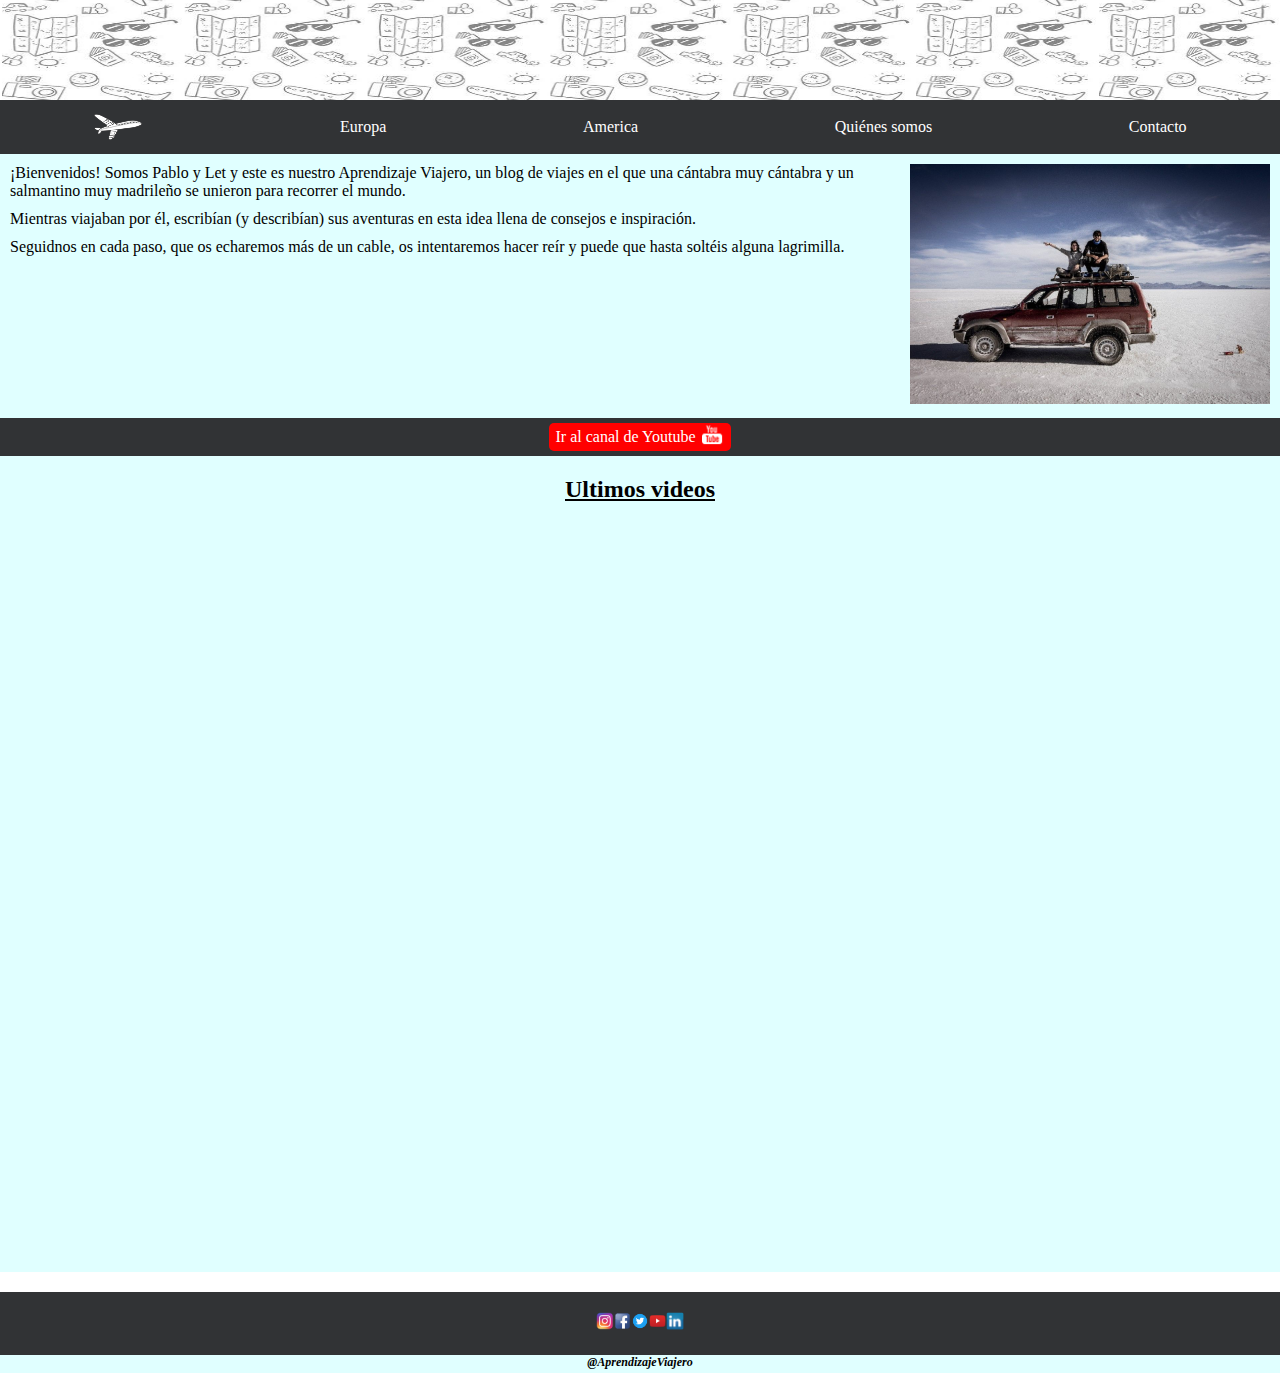
==== index.html @ e60df20d "first commit" ====
<!DOCTYPE html>
<html lang="en">

<head>
    <meta charset="UTF-8">
    <meta name="viewport" content="width=device-width, initial-scale=1.0">
    <title>AV</title>
    <link rel="stylesheet" href="./css/styles.css">
    <link rel="shortcut icon" href="./icons/avion-home.png">
    <link rel="preconnect" href="https://fonts.googleapis.com">
    <link rel="preconnect" href="https://fonts.gstatic.com" crossorigin>
    <link href="https://fonts.googleapis.com/css2?family=Roboto:wght@400;500&display=swap" rel="stylesheet">
</head>

<body>
    <header class="header"></header>

    <nav>
        <ul class="nav">
            <a href="index.html"><img src="./icons/avion-home.png" alt="✈"></a>
            <li class="links"><a href="./pages/europa.html">Europa</a></li>
            <li class="links"><a href="./pages/america.html">America</a></li>
            <li class="links"><a href="./pages/quienes-somos.html">Quiénes somos</a></li>
            <li class="links"><a href="./pages/contacto.html">Contacto</a></li>
        </ul>
    </nav>

    <main class="main">
        <section class="bienvenidos">
            <div class="parrafos-bienvenidos">
                <p>¡Bienvenidos! Somos Pablo y Let y este es nuestro Aprendizaje Viajero, un blog de viajes en el que
                    una
                    cántabra muy cántabra y un salmantino muy madrileño se unieron para recorrer el mundo.</p>

                <p>Mientras viajaban por él, escribían (y describían) sus aventuras en esta idea llena de consejos e
                    inspiración.</p>

                <p>Seguidnos en cada paso, que os echaremos más de un cable, os intentaremos hacer reír y puede que
                    hasta
                    soltéis alguna lagrimilla.</p>

            </div>
            <div class="img-bienvenidos-cont">
                <img class="img-bienvenidos" src="./images/img-bienvenidos.jpg" alt="foto arriba de una camioneta">
            </div>
        </section>
        <div class="youtube-link">

            <a class="youtube-boton" href="https://www.youtube.com/aprendizajeviajero">
                Ir al canal de Youtube<span><img class="icono-youtube-grande" src="./icons/youtube-blanco.png"
                        alt="icono de youtube"></span></a>

        </div>

        <aside class="aside">
            <div>
                <h2>Ultimos videos</h2>
            </div>
            <div class="galeria-videos">
                <iframe width="420" height="236.25" src="https://www.youtube.com/embed/OWbjMfNz4fk?si=SokFOFW2u1ky6UM1"
                    title="YouTube video player" frameborder="0"
                    allow="accelerometer; autoplay; clipboard-write; encrypted-media; gyroscope; picture-in-picture; web-share"
                    allowfullscreen></iframe>
                <iframe width="420" height="236.25" src="https://www.youtube.com/embed/o439kyseb0M?si=WDnrgknKe_WBSW39"
                    title="YouTube video player" frameborder="0"
                    allow="accelerometer; autoplay; clipboard-write; encrypted-media; gyroscope; picture-in-picture; web-share"
                    allowfullscreen></iframe>
                <iframe width="420" height="236.25" src="https://www.youtube.com/embed/10ZUL_JxzkI?si=6abwaWn89M1PoyXt"
                    title="YouTube video player" frameborder="0"
                    allow="accelerometer; autoplay; clipboard-write; encrypted-media; gyroscope; picture-in-picture; web-share"
                    allowfullscreen></iframe>
                <iframe width="420" height="236.25" src="https://www.youtube.com/embed/MsHfd68HQvo?si=ehdr8-8v7uwgG4Px"
                    title="YouTube video player" frameborder="0"
                    allow="accelerometer; autoplay; clipboard-write; encrypted-media; gyroscope; picture-in-picture; web-share"
                    allowfullscreen></iframe>
                <iframe width="420" height="236.25" src="https://www.youtube.com/embed/awrLL-NdWUY?si=x2naWw9y_P56RWCZ"
                    title="YouTube video player" frameborder="0"
                    allow="accelerometer; autoplay; clipboard-write; encrypted-media; gyroscope; picture-in-picture; web-share"
                    allowfullscreen></iframe>
                <iframe width="420" height="236.25" src="https://www.youtube.com/embed/hDivweImkEQ?si=2DDBTPTz8FmE0awk"
                    title="YouTube video player" frameborder="0"
                    allow="accelerometer; autoplay; clipboard-write; encrypted-media; gyroscope; picture-in-picture; web-share"
                    allowfullscreen></iframe>
            </div>
        </aside>
    </main>

    <footer class="footer">
        <a href="#"><img class="footer-iconos" src="./icons/instagram.png" alt=""></a>
        <a href="#"><img class="footer-iconos" src="./icons/facebook.png" alt=""></a>
        <a href="#"><img class="footer-iconos" src="./icons/twitter.png" alt=""></a>
        <a href="https://www.youtube.com/aprendizajeviajero"><img class="footer-iconos" src="./icons/youtube.png"
                alt=""></a>
        <a href="#"><img class="footer-iconos" src="./icons/linkedin.png" alt=""></a>


    </footer>
    <div class="post-footer">
        <h2>@AprendizajeViajero</h2>
    </div>
</body>

</html>
---- css/styles.css ----
/* Reset */
* {
    margin: 0;
    padding: 0;
    text-decoration: none;
    list-style-type: none;
}

/* Body */



/* Header */


.header {
    background-image: url(/images/header-viajero.jpg);
    background-position: center;
    height: 10vh;
    background-repeat: round;
    padding-top: 10px;
}

/* Nav */



.nav {
    display: flex;
    justify-content: space-around;
    align-items: center;
    gap: 10px;
    background: rgb(49, 51, 53);
    height: auto;
    width: 100%;
}

.nav a:hover {
    display: block;
    background: #434343;
}

.nav a {
    display: block;
    color: white;

}



.desplegable {
    float: right;
}

/* Main */
.main {
    background: lightcyan;
}

/* Section */
.bienvenidos {
    display: flex;
    justify-content: space-between;

}

.parrafos-bienvenidos {
    display: flex;
    flex-direction: column;
    gap: 10px;
    margin: 10px;
}

.img-bienvenidos {
    height: 15rem;
    margin: 10px;
}

.articulos {
    border: solid 1px lightgreen;
    margin: 0 10px 0 10px;
    padding: 5px;
}

.youtube-link {
    display: flex;
    justify-content: center;
    background: rgb(49, 51, 53);
}

.youtube-boton {
    display: flex;
    justify-content: center;
    align-items: center;
    gap: 5px;
    background: #FF0000;
    border-radius: 5px;
    color: white;
    margin: 5px;
    padding: 0 7px;

}

.icono-youtube-grande {
    height: 1.5rem;
    width: 1.5rem;


}

/* Aside */
.aside {
    text-align: center;
    text-decoration: underline;
    margin-bottom: 20px;
}

.aside h2 {
    margin: 20px 0 20px 0;
}

.galeria-videos {
    display: flex;
    justify-content: center;
    flex-wrap: wrap;
    gap: 20px;
}


/* Footer */

.footer {
    display: flex;
    justify-content: center;
    align-items: center;
    /* gap: 10px; */
    background: rgb(49, 51, 53);
    height: 7vh;
}

.footer a {
    color: white;
}

.footer-iconos {
    width: 1.1rem;
    height: 1.1rem;
}

.footer-iconos:hover {
    opacity: 95%;
    width: 1.6rem;
    height: 1.6rem;
}

.post-footer {
    background: lightcyan;
    height: 2vh;
    color: black;
    font-size: 0.5rem;
    text-align: center;
    font-style: italic;
}


/* Gadgets */

/* Contacto */

.form {
    background: lightcyan;
    height: 100vh;
    padding-left: 10px;

}

.pre-formulario {
    margin-bottom: 20px;
}

.dossier {
    color: red;
    font-family: 'Roboto', sans-serif;
    font-weight: 700;
}

.dossier:hover {
    text-decoration: underline;
}

/* Contacto/ Formulario */

.formulario {
    display: flex;
    flex-direction: column;
    gap: 30px;
    margin-top: 10px;
}


.formulario textarea {
    resize: none;
    background: lightgrey;
    padding: 7px 0 0 7px;
}


.formulario input {
    background: lightgrey;
    height: 2rem;
}

.btn-form:hover {
    opacity: 150%;
}
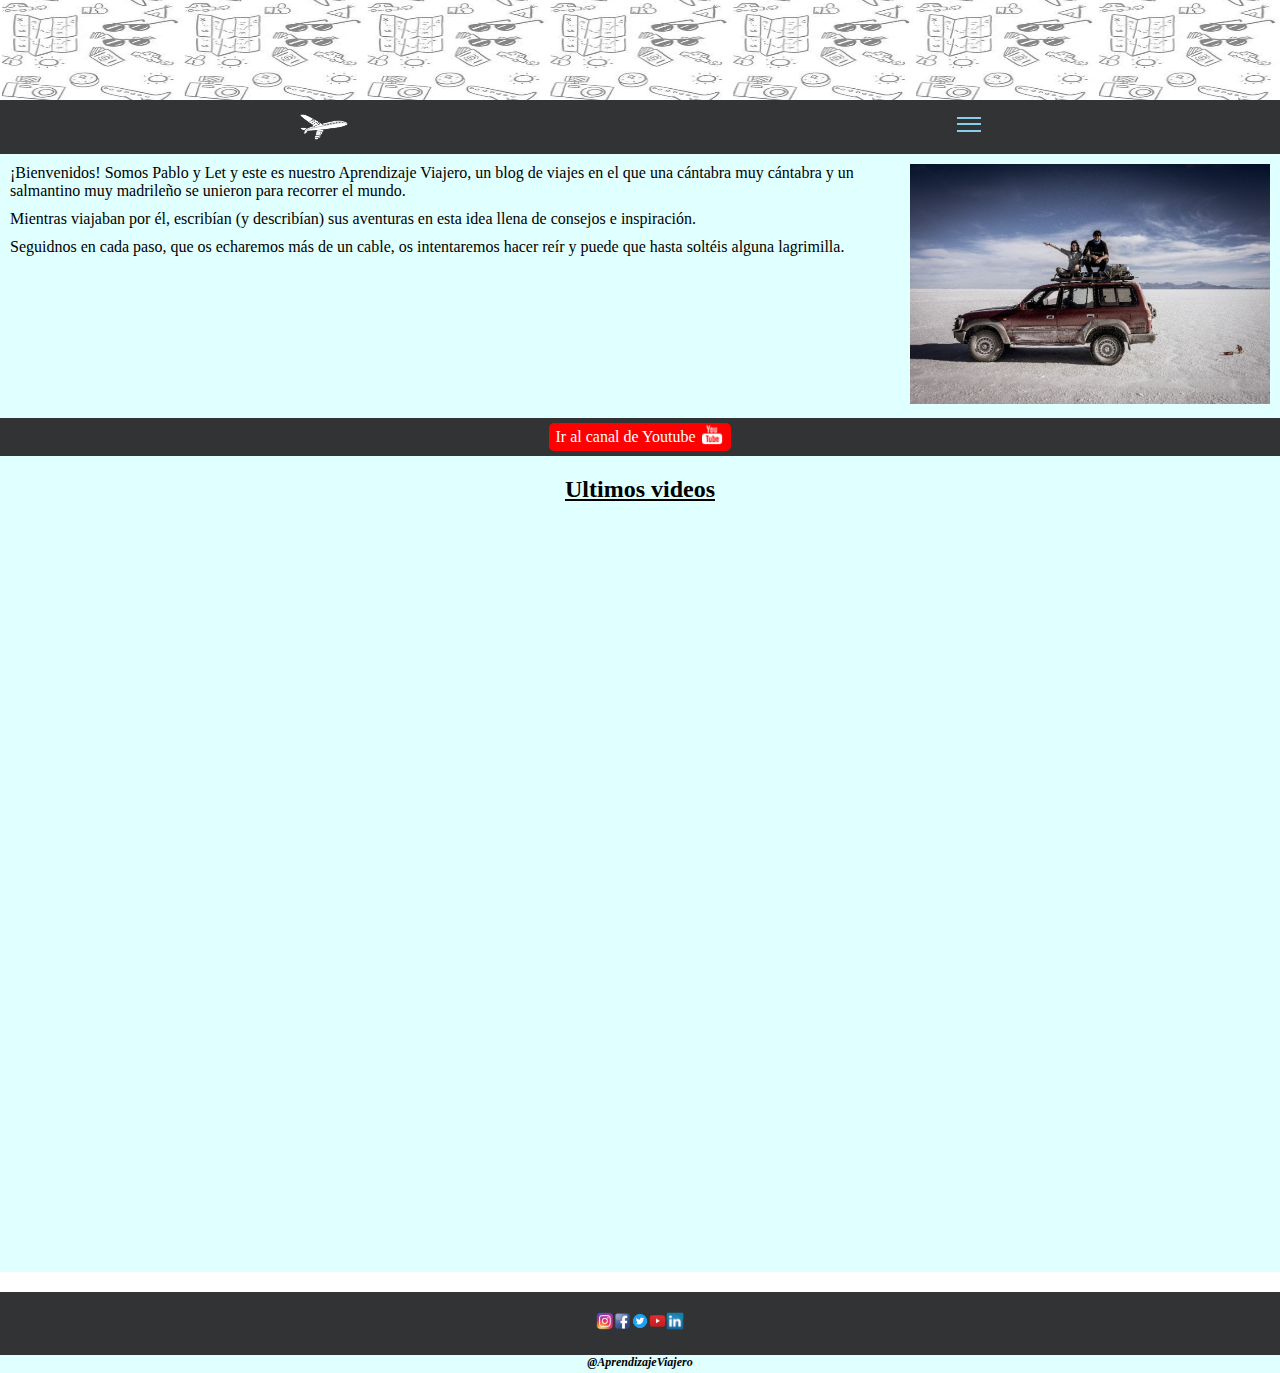
==== commit 160900b3: "Hice el responsive" ====
--- a/index.html
+++ b/index.html
@@ -18,10 +18,18 @@
     <nav>
         <ul class="nav">
             <a href="index.html"><img src="./icons/avion-home.png" alt="✈"></a>
-            <li class="links"><a href="./pages/europa.html">Europa</a></li>
-            <li class="links"><a href="./pages/america.html">America</a></li>
-            <li class="links"><a href="./pages/quienes-somos.html">Quiénes somos</a></li>
-            <li class="links"><a href="./pages/contacto.html">Contacto</a></li>
+
+            <li class="boton-nav">
+                <div></div>
+                <div></div>
+                <div></div>
+                <ul class="links">
+                    <li class="link"><a href="./pages/europa.html">Europa</a></li>
+                    <li class="link"><a href="./pages/america.html">America</a></li>
+                    <li class="link"><a href="./pages/quienes-somos.html">Quiénes somos</a></li>
+                    <li class="link"><a href="./pages/contacto.html">Contacto</a></li>
+                </ul>
+            </li>
         </ul>
     </nav>
 
--- a/css/styles.css
+++ b/css/styles.css
@@ -6,11 +6,8 @@
     list-style-type: none;
 }
 
-/* Body */
-
-
-
-/* Header */
+
+/*  Inicio Header */
 
 
 .header {
@@ -21,9 +18,60 @@
     padding-top: 10px;
 }
 
-/* Nav */
-
-
+/* Boton nav */
+.boton-nav {
+    cursor: pointer;
+    display: flex;
+    flex-direction: column;
+    width: 1.5rem;
+    height: 1.3rem;
+    background: transparent;
+    gap: .30rem;
+}
+
+.boton-nav div {
+    background: skyblue;
+    height: 2px;
+    width: 100%;
+    transition: all .5s;
+    transform-origin: left;
+}
+
+
+/* Fin Boton nav */
+
+/* Ventana Desplegable */
+
+
+.boton-nav a {
+    background-color: rgb(49, 51, 53);
+    color: #fff;
+    padding: 10px 12px;
+    display: block;
+    z-index: 10;
+}
+
+.boton-nav a:hover {
+    background-color: #434343;
+}
+
+.links {
+    display: none;
+    position: absolute;
+    min-width: 200px;
+}
+
+.boton-nav:hover>ul {
+    display: block;
+}
+
+.link {
+    position: relative;
+}
+
+.nav>li {
+    float: left;
+}
 
 .nav {
     display: flex;
@@ -43,21 +91,21 @@
 .nav a {
     display: block;
     color: white;
-
-}
-
-
-
-.desplegable {
-    float: right;
-}
-
-/* Main */
+}
+
+
+
+/*  Fin Header */
+
+/* Inicio Main */
 .main {
     background: lightcyan;
 }
 
-/* Section */
+#titulo {
+    text-align: center;
+}
+
 .bienvenidos {
     display: flex;
     justify-content: space-between;
@@ -108,7 +156,6 @@
 
 }
 
-/* Aside */
 .aside {
     text-align: center;
     text-decoration: underline;
@@ -126,8 +173,9 @@
     gap: 20px;
 }
 
-
-/* Footer */
+/* Fin Main */
+
+/* Inicio Footer */
 
 .footer {
     display: flex;
@@ -136,6 +184,7 @@
     /* gap: 10px; */
     background: rgb(49, 51, 53);
     height: 7vh;
+    width: 100%;
 }
 
 .footer a {
@@ -163,9 +212,9 @@
 }
 
 
-/* Gadgets */
-
-/* Contacto */
+/* Fin Footer */
+
+/* Inicio Contacto */
 
 .form {
     background: lightcyan;
@@ -212,4 +261,73 @@
 
 .btn-form:hover {
     opacity: 150%;
+}
+
+/* Fin Contacto */
+
+
+/* Inicio Europa */
+.carrusel {
+    display: flex;
+    justify-content: center;
+    align-items: center;
+    background: rgb(49, 51, 53);
+    border: solid lightcyan;
+}
+
+
+.carousel-inner img {
+    height: 400px;
+    width: 400px;
+    object-fit: cover;
+    z-index: -10;
+
+}
+
+
+/* Media Queries */
+
+
+@media screen and (max-width: 679px) {
+    .bienvenidos {
+        display: flex;
+        flex-direction: column;
+        justify-content: center;
+        align-items: center;
+    }
+
+    .carousel-inner img {
+        height: 250px;
+        width: 100%;
+
+    }
+
+    .post-footer h2 {
+        font-size: 20px;
+    }
+}
+
+
+@media screen and (max-width: 430px) {
+
+
+
+    .post-footer h2 {
+        font-size: 15px;
+
+    }
+
+
+}
+
+@media screen and (max-width: 145px) {
+
+
+
+    .post-footer h2 {
+        font-size: 10px;
+
+    }
+
+
 }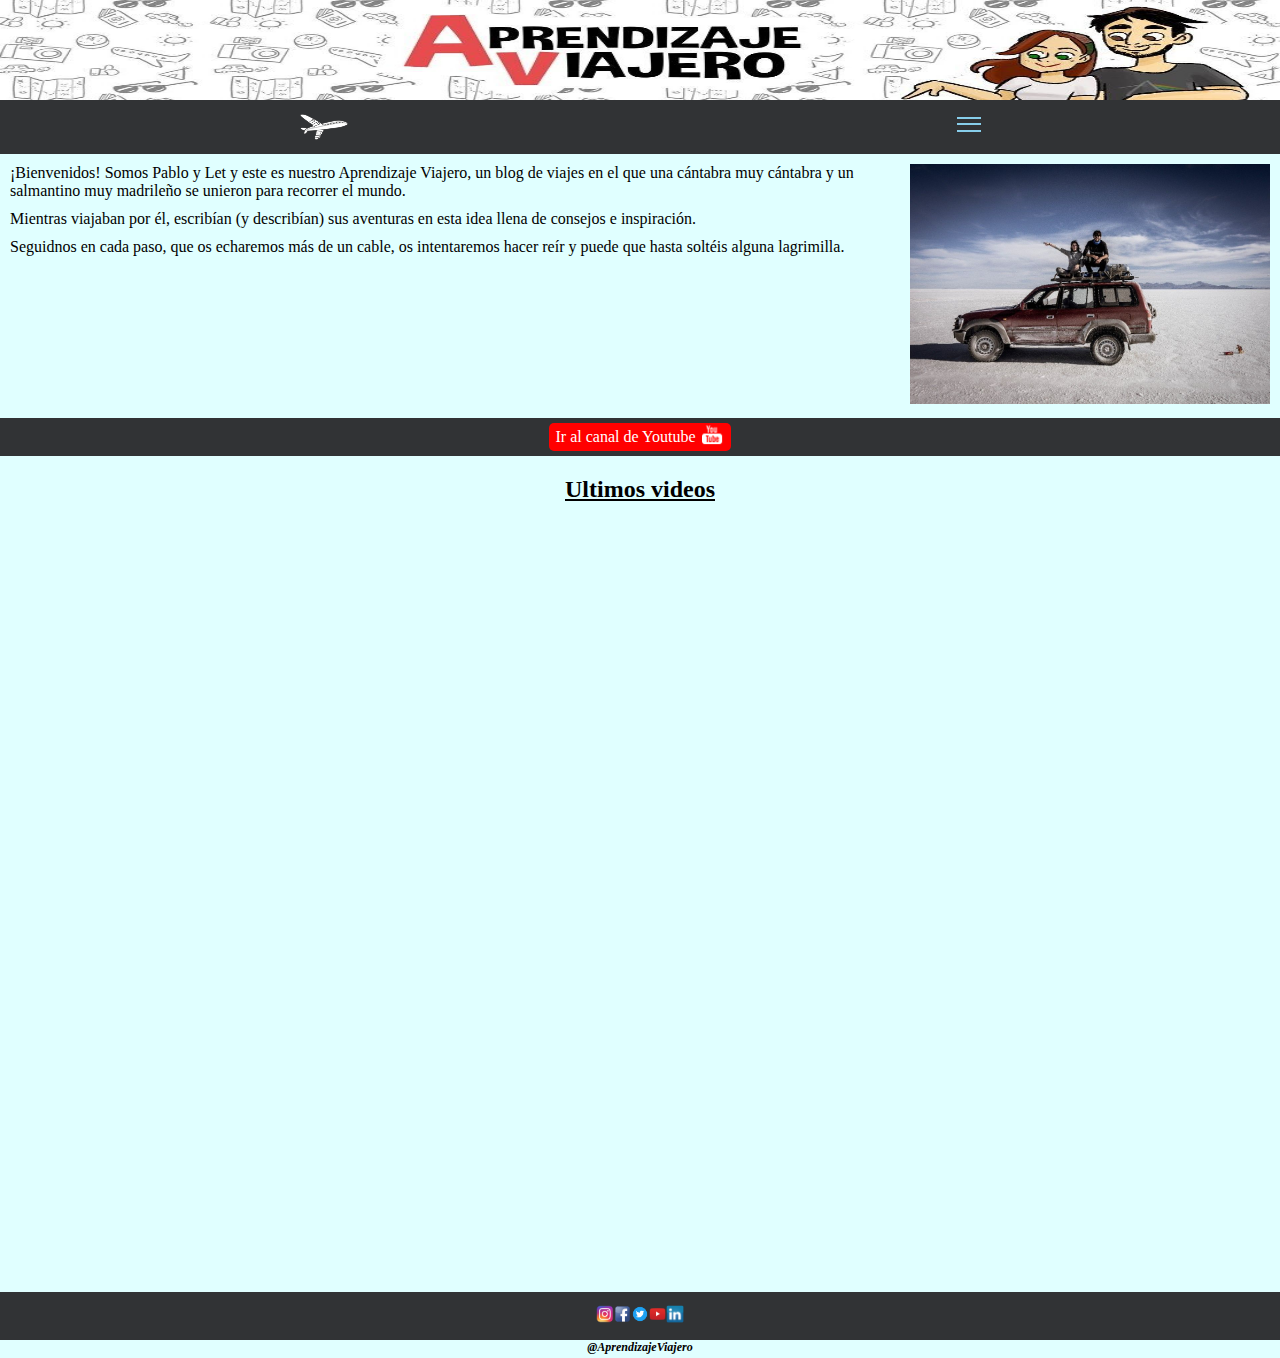
==== commit 2f15e1ee: "Cambie header, ingrese contenido en las paginas, arregle el responsive" ====
--- a/index.html
+++ b/index.html
@@ -5,16 +5,21 @@
     <meta charset="UTF-8">
     <meta name="viewport" content="width=device-width, initial-scale=1.0">
     <title>AV</title>
-    <link rel="stylesheet" href="./css/styles.css">
     <link rel="shortcut icon" href="./icons/avion-home.png">
     <link rel="preconnect" href="https://fonts.googleapis.com">
     <link rel="preconnect" href="https://fonts.gstatic.com" crossorigin>
     <link href="https://fonts.googleapis.com/css2?family=Roboto:wght@400;500&display=swap" rel="stylesheet">
+    <link rel="stylesheet" href="./css/styles.css">
+
 </head>
+
+<!-- Inicio Header -->
 
 <body>
     <header class="header"></header>
+    <!-- Fin Header -->
 
+    <!-- Inicio Nav -->
     <nav>
         <ul class="nav">
             <a href="index.html"><img src="./icons/avion-home.png" alt="✈"></a>
@@ -24,6 +29,7 @@
                 <div></div>
                 <div></div>
                 <ul class="links">
+                    <li class="link"><a href="/index.html">Inicio</a></li>
                     <li class="link"><a href="./pages/europa.html">Europa</a></li>
                     <li class="link"><a href="./pages/america.html">America</a></li>
                     <li class="link"><a href="./pages/quienes-somos.html">Quiénes somos</a></li>
@@ -32,7 +38,9 @@
             </li>
         </ul>
     </nav>
+    <!-- Fin Nav -->
 
+    <!-- Inicio Main -->
     <main class="main">
         <section class="bienvenidos">
             <div class="parrafos-bienvenidos">
@@ -92,7 +100,9 @@
             </div>
         </aside>
     </main>
+    <!-- Fin Main -->
 
+    <!-- Inicio Footer -->
     <footer class="footer">
         <a href="#"><img class="footer-iconos" src="./icons/instagram.png" alt=""></a>
         <a href="#"><img class="footer-iconos" src="./icons/facebook.png" alt=""></a>
@@ -106,6 +116,8 @@
     <div class="post-footer">
         <h2>@AprendizajeViajero</h2>
     </div>
+    <!-- Fin Footer -->
+
 </body>
 
 </html>--- a/css/styles.css
+++ b/css/styles.css
@@ -9,10 +9,17 @@
 
 /*  Inicio Header */
 
+body {
+    display: flex;
+    flex-direction: column;
+    min-height: 100vh;
+}
+
 
 .header {
-    background-image: url(/images/header-viajero.jpg);
-    background-position: center;
+    background-image: url(/images/Header-Aprendizaje-Viajero-blog-de-viajes.jpg);
+    background-repeat: no-repeat;
+    background-size: cover;
     height: 10vh;
     background-repeat: round;
     padding-top: 10px;
@@ -104,6 +111,10 @@
 
 #titulo {
     text-align: center;
+}
+
+.texto-margen {
+    margin: 0 10px;
 }
 
 .bienvenidos {
@@ -173,6 +184,38 @@
     gap: 20px;
 }
 
+.imagenes-let-pablo {
+    margin: 0 10px;
+    display: grid;
+    align-items: center;
+    gap: 10px;
+    grid-template-columns: 0.2fr 1fr 1fr 1fr 0.2fr;
+    grid-template-areas:
+        ". texto let pablo ."
+    ;
+}
+
+.texto-qs {
+    grid-area: texto;
+}
+
+.let-av {
+    grid-area: let;
+    text-align: center;
+}
+
+
+.pablo-av {
+    grid-area: pablo;
+    text-align: center;
+}
+
+.foto {
+    width: 500px;
+    height: 600px;
+    border: solid 1px;
+}
+
 /* Fin Main */
 
 /* Inicio Footer */
@@ -183,8 +226,10 @@
     align-items: center;
     /* gap: 10px; */
     background: rgb(49, 51, 53);
-    height: 7vh;
+    height: 3em;
     width: 100%;
+    margin-top: auto;
+
 }
 
 .footer a {
@@ -217,6 +262,7 @@
 /* Inicio Contacto */
 
 .form {
+    text-align: center;
     background: lightcyan;
     height: 100vh;
     padding-left: 10px;
@@ -246,6 +292,9 @@
     margin-top: 10px;
 }
 
+.textarea {
+    border: solid black 2px;
+}
 
 .formulario textarea {
     resize: none;
@@ -287,6 +336,60 @@
 
 /* Media Queries */
 
+
+
+
+@media screen and (max-width: 1160px) {
+
+    .imagenes-let-pablo {
+        justify-content: center;
+        grid-template-columns: 1fr 1fr;
+        grid-template-rows: 1fr 1fr 1fr 1fr;
+        grid-template-areas:
+            "texto texto"
+            "let pablo"
+            "let pablo"
+            "let pablo"
+        ;
+    }
+
+    .titulo {
+        text-align: center;
+    }
+}
+
+
+@media screen and (max-width: 1134px) {
+
+    .foto {
+        width: 450px;
+        height: 550px;
+    }
+}
+
+@media screen and (max-width: 920px) {
+
+    .foto {
+        width: 400px;
+        height: 500px;
+    }
+}
+
+@media screen and (max-width: 815px) {
+
+    .foto {
+        width: 350px;
+        height: 450px;
+    }
+}
+
+@media screen and (max-width: 722px) {
+
+    .foto {
+        width: 300px;
+        height: 400px;
+    }
+}
 
 @media screen and (max-width: 679px) {
     .bienvenidos {
@@ -307,16 +410,50 @@
     }
 }
 
+@media screen and (max-width: 620px) {
+
+    .foto {
+        width: 250px;
+        height: 350px;
+    }
+}
+
+
+@media screen and (max-width: 516px) {
+
+
+    .imagenes-let-pablo {
+        grid-template-columns: 1fr;
+        grid-template-rows: 1fr 1fr 1fr;
+        grid-template-areas:
+            "texto"
+            "let"
+            "pablo"
+        ;
+    }
+
+    .foto {
+        width: 300px;
+        height: 400px;
+    }
+
+
+}
 
 @media screen and (max-width: 430px) {
-
-
 
     .post-footer h2 {
         font-size: 15px;
 
     }
 
+    .textarea {
+        height: 100px;
+        width: 230px;
+    }
+
+
+
 
 }
 
